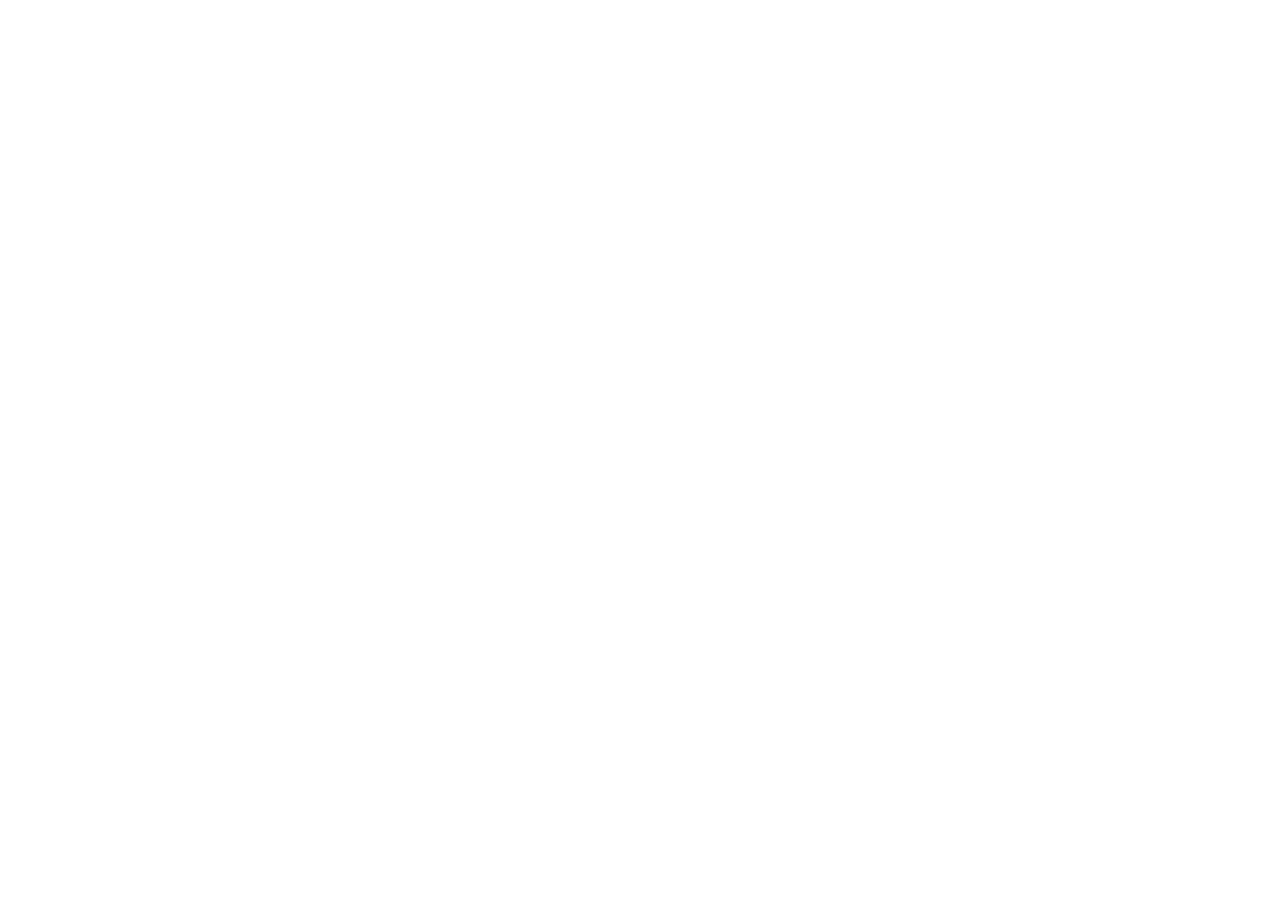
==== índex.html @ 1bcc028e "atualiada" ====
<!DOCTYPE html>
<html lang="pt-br">
<head>
    <meta charset="UTF-8">
    <meta name="viewport" content="width=device-width, initial-scale=1.0">
    <title>Document</title>
</head>
<body>
    
</body>
</html>
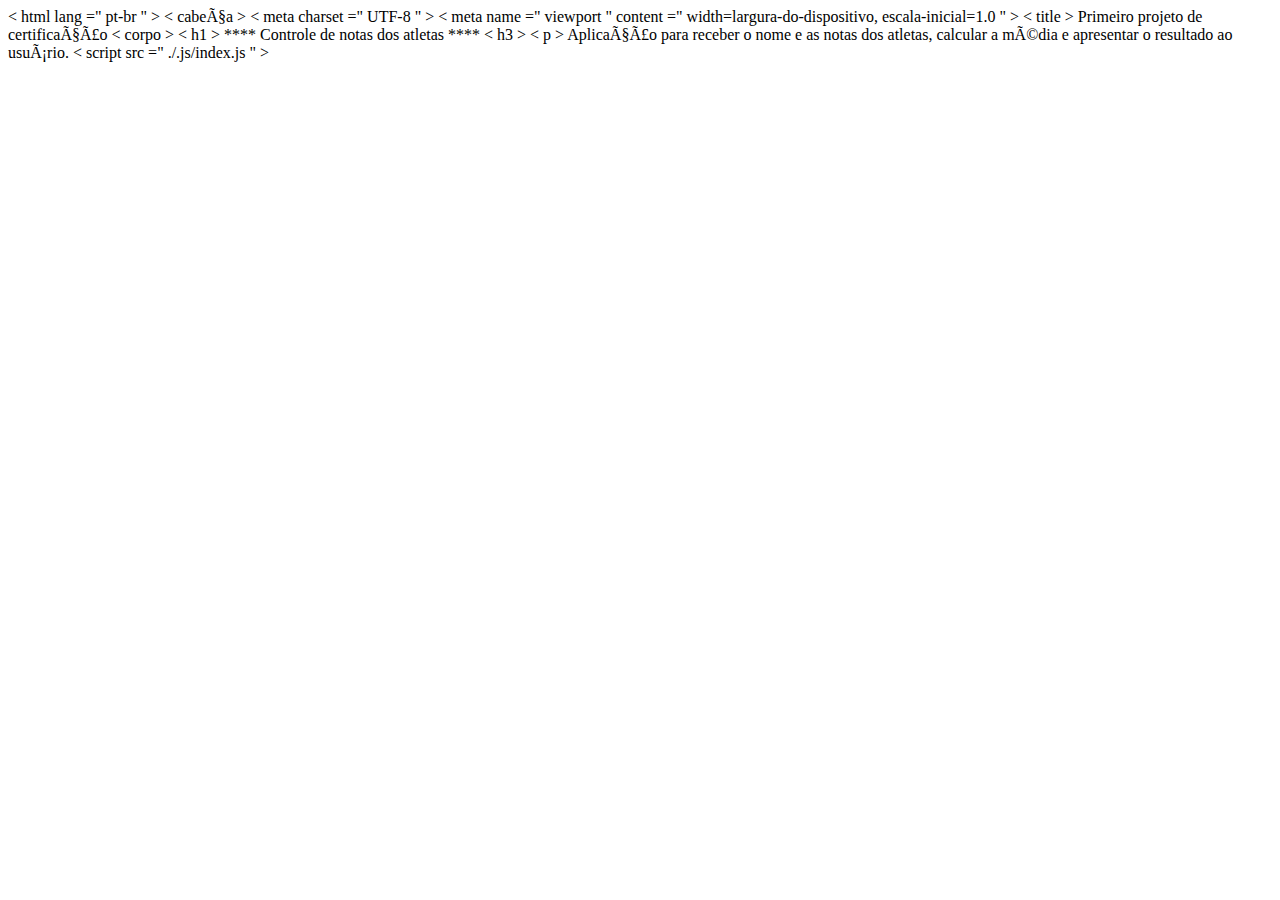
==== commit ad32695a: "aplicação 11/08" ====
--- a/índex.html
+++ b/índex.html
@@ -1,11 +1,19 @@
-<!DOCTYPE html>
-<html lang="pt-br">
-<head>
-    <meta charset="UTF-8">
-    <meta name="viewport" content="width=device-width, initial-scale=1.0">
-    <title>Document</title>
-</head>
-<body>
-    
-</body>
-</html>+<!DOCTYPE html >
+< html  lang =" pt-br " >
+< cabeça >
+    < meta  charset =" UTF-8 " >
+    < meta  name =" viewport " content =" width=largura-do-dispositivo, escala-inicial=1.0 " >
+    < title > Primeiro projeto de certificação </ title >
+</ cabeça >
+< corpo >
+    < h1 >
+        **** Controle de notas dos atletas ****
+    </ h1 >
+    < h3 >
+        < p >
+            Aplicação para receber o nome e as notas dos atletas, calcular a média e apresentar o resultado ao usuário.
+        </ p >
+    </ h3 >    
+</ corpo >
+< script  src =" ./.js/index.js " > </ script >
+</ html >
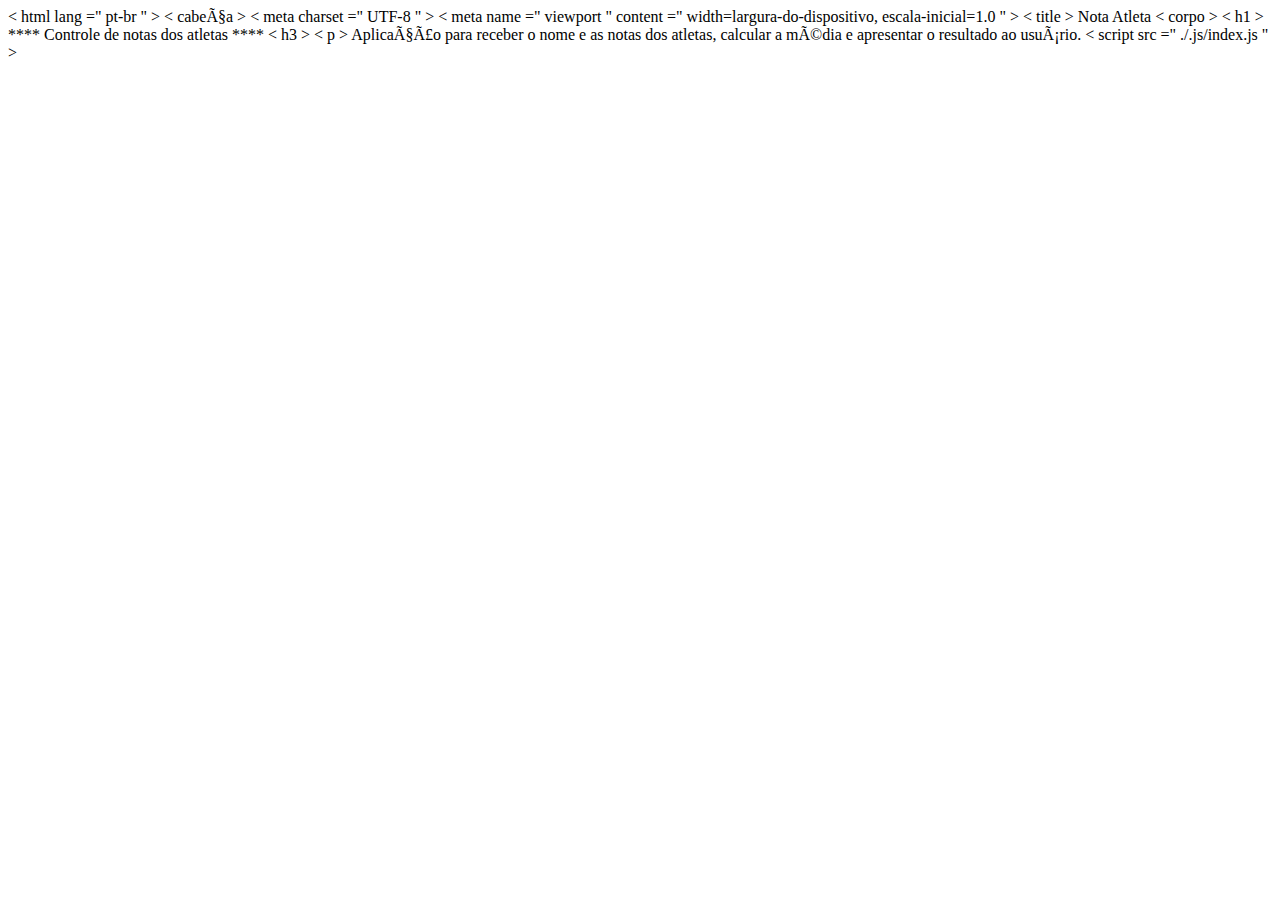
==== commit 429b5b71: "Update índex.html atualiado 14/08/24" ====
--- a/índex.html
+++ b/índex.html
@@ -3,7 +3,7 @@
 < cabeça >
     < meta  charset =" UTF-8 " >
     < meta  name =" viewport " content =" width=largura-do-dispositivo, escala-inicial=1.0 " >
-    < title > Primeiro projeto de certificação </ title >
+    < title > Nota Atleta </ title >
 </ cabeça >
 < corpo >
     < h1 >
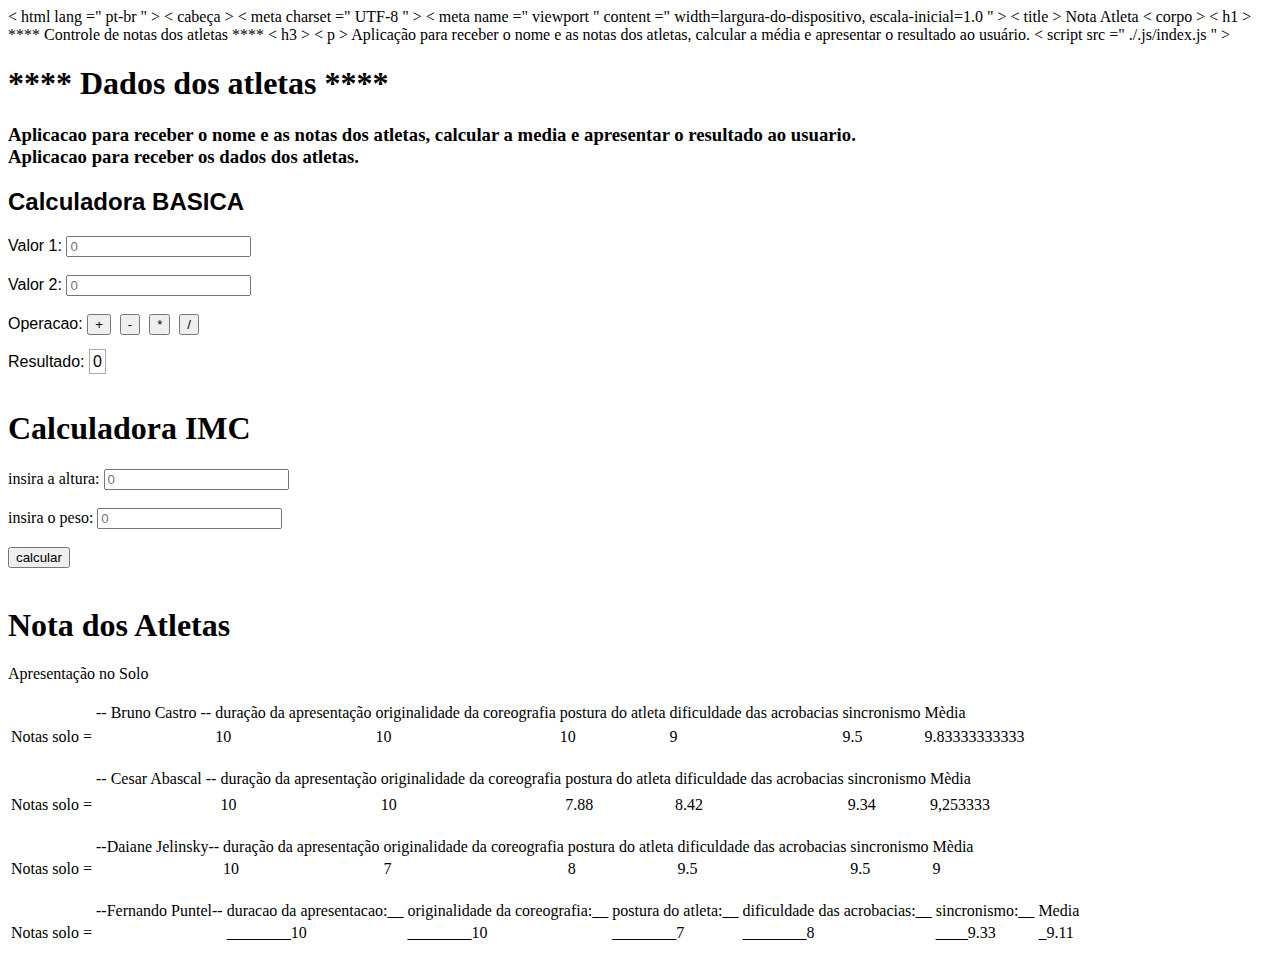
==== commit 3d629358: "atualizacao 15/08/24" ====
--- a/índex.html
+++ b/índex.html
@@ -17,3 +17,274 @@
 </ corpo >
 < script  src =" ./.js/index.js " > </ script >
 </ html >
+
+<!DOCTYPE html>
+    <html lang="pt-br">
+        <head>
+
+    <meta charset="UTF-8">
+    <meta name="viewport" content="width=device-width, initial-scale=1.0">
+    <link rel="stylesheet" type="text/css" href="./css/styles.css">  
+    <title>Primeiro projeto de certificacao</title>
+
+        </head>
+
+    <body>
+        <h1>
+        **** Dados dos atletas ****        
+        </h1>
+</body>
+
+<script src="./.js/index.js"></script>
+
+</html>
+<h1>
+     <h3>
+        <p>
+            Aplicacao para receber o nome e as notas dos atletas, calcular a media e apresentar o resultado ao usuario.
+            <br>
+            Aplicacao para receber os dados dos atletas.
+        </p>
+    </h3> 
+</h1>
+
+    <document class="write"></document>
+
+	<div style="font-family: Verdana, Geneva, Tahoma, sans-serif;">
+
+		<h2>Calculadora BASICA</h2>
+
+            
+
+		Valor 1: <input id="dvInput1" type="number" placeholder="0"><br><br>
+		Valor 2: <input id="dvInput2" type="number" placeholder="0"><br><br>
+
+	    Operacao:
+
+		<button type="button" onclick="dvCalcular(OPERACAO_SOMA)">+</button>&nbsp;
+            
+		<button type="button" onclick="dvCalcular(OPERACAO_SUBTRACAO)">-</button>&nbsp;
+
+		<button type="button" onclick="dvCalcular(OPERACAO_MULTIPLICACAO)">*</button>&nbsp;
+
+		<button type="button" onclick="dvCalcular(OPERACAO_DIVISAO)">/</button><br><br>
+
+		Resultado: 
+        
+        <span id="dvResultadoCalculo" style="border: solid 1px #aaa; padding:3px;">0</span>
+
+	</div>
+    
+<br>
+
+<!DOCTYPE html>
+
+<html>
+<head> 
+<body>
+    <h1>
+        Calculadora IMC       
+    </h1>     
+            
+    <script type="text/javascript">
+    const calculaImc = () => {
+    const altura = document.imcForm.elements["altura"].value;
+    const peso = document.imcForm.elements["peso"].value;    
+
+    const imc = peso /(altura * altura);
+
+        if(imc < 18.5){
+        alert("Voce esta abaixo dopeso");  
+        }
+        else if(imc >= 18.5 && imc < 25){
+        alert("voce esta com o peso normal");
+        }
+        else if(imc >= 25 && imc < 40){
+        alert("voce esta com sobrepeso");
+        }
+         else if(imc >= 40){
+        alert("voce esta com obesidade grave");
+        }
+
+    } 
+
+    </script>
+    </head>
+
+    <body>
+    <form id="imcForm" name="imcForm" action="#">
+    <label for="altura">insira a altura:</label>
+    <input type="text" id="altura" name="altura" placeholder="0"><br>
+
+     <br>
+
+    <label for="peso">insira o peso:</label>    
+    <input type="text" id="peso" name="peso" placeholder="0"><br>
+
+    <br>
+
+    <input type="submit" value="calcular" onclick="calculaImc()">
+
+    </form>           
+    </body>
+</html>
+<br>
+
+
+
+<!DOCTYPE html>
+<html>
+<head> 
+<body>
+    <h1>
+        Nota dos Atletas       
+    </h1>     
+       
+    <script type="text/javascript">
+
+</script>
+
+</body>
+
+</head>
+
+</html>
+
+
+Apresentação no Solo
+
+<br><br>
+
+<table>
+
+  <tr>
+
+    <td>
+
+    <td> -- Bruno Castro --</td>
+  
+    <td> duração da apresentação </td>
+
+    <td> originalidade da coreografia </td>
+
+    <td> postura do atleta </td>
+
+    <td> dificuldade das acrobacias </td>
+
+    <td> sincronismo </td>
+
+    <td> Mèdia </td>
+
+  </tr>
+
+  <tr></tr>
+
+      <td> Notas solo  = </td><td></td>
+
+      <td> 10</td>
+
+      <td>10</td>
+
+      <td>10</td>
+
+      <td>9</td>
+
+      <td>9.5</td>
+
+      <td>9.83333333333</td>
+
+  </tr>
+  
+</table>   
+<br>
+
+<table>
+
+  <tr>
+
+    <td>
+
+    <td> -- Cesar Abascal -- </td>
+
+    <td> duração da apresentação </td>
+
+    <td> originalidade da coreografia </td>
+
+    <td> postura do atleta </td>
+
+    <td> dificuldade das acrobacias </td>
+
+    <td> sincronismo </td>
+
+    <td> Mèdia </td>
+
+  </tr>
+
+  <tr><tr></tr>
+
+      <td>Notas solo = </td><td></td>
+      <td>10</td>
+      <td>10</td>
+      <td>7.88</td>
+      <td>8.42</td>
+      <td>9.34</td>
+      <td>9,253333</td>
+  </tr>
+</table>   
+<br>
+
+<table>
+  <tr>
+    <td></td>
+    <td> --Daiane Jelinsky-- </td>
+    <td>duração da apresentação</td>
+    <td>originalidade da coreografia</td>
+    <td>postura do atleta</td>
+    <td>dificuldade das acrobacias</td>
+    <td>sincronismo</td>
+    <td>Mèdia</td>
+  </tr>
+  <tr>
+      <td>Notas solo = </td><td></td>
+      <td>10</td>
+      <td>7</td>
+      <td>8</td>
+      <td>9.5</td>
+      <td>9.5</td>
+      <td>9</td>
+  </tr>
+</table>   
+<br>
+
+<table>
+
+  <tr>
+
+    <td></td>
+
+    <td> --Fernando Puntel-- </td>
+
+    <td>duracao da apresentacao:__</td>
+
+    <td>originalidade da coreografia:__</td>
+
+    <td>postura do atleta:__</td>
+
+    <td>dificuldade das acrobacias:__</td>
+
+    <td> sincronismo:__</td>
+
+    <td>Media</td><td></td>
+
+  </tr>
+
+  <tr>
+    <td>Notas solo = </td><td></td>
+      <td>________10</td>
+      <td>________10</td>
+      <td>________7</td>
+      <td>________8</td>
+      <td>____9.33</td>
+      <td>_9.11</td>
+  </tr>
+</table>   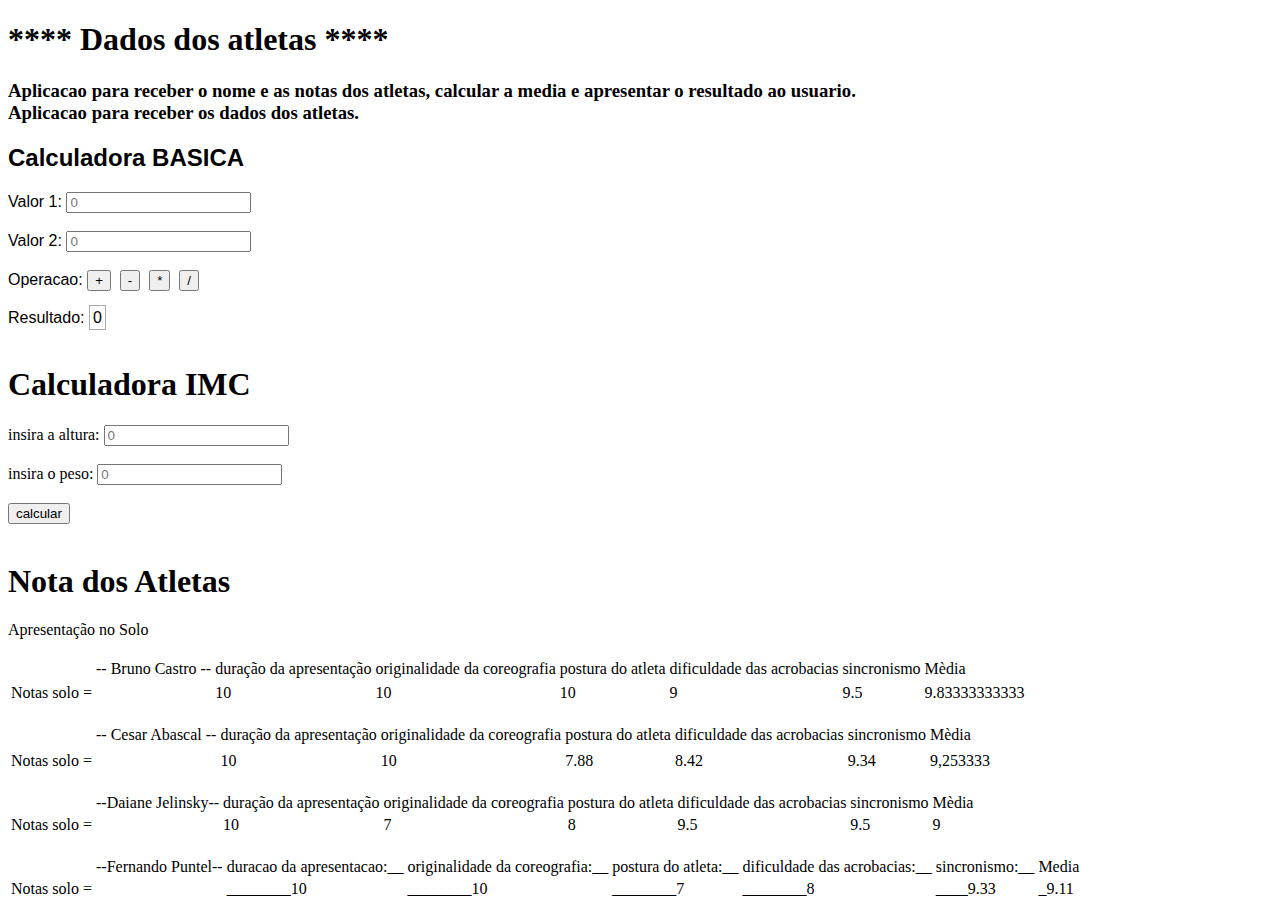
==== commit e0d6e23b: "atualizado" ====
--- a/índex.html
+++ b/índex.html
@@ -1,23 +1,3 @@
-<!DOCTYPE html >
-< html  lang =" pt-br " >
-< cabeça >
-    < meta  charset =" UTF-8 " >
-    < meta  name =" viewport " content =" width=largura-do-dispositivo, escala-inicial=1.0 " >
-    < title > Nota Atleta </ title >
-</ cabeça >
-< corpo >
-    < h1 >
-        **** Controle de notas dos atletas ****
-    </ h1 >
-    < h3 >
-        < p >
-            Aplicação para receber o nome e as notas dos atletas, calcular a média e apresentar o resultado ao usuário.
-        </ p >
-    </ h3 >    
-</ corpo >
-< script  src =" ./.js/index.js " > </ script >
-</ html >
-
 <!DOCTYPE html>
     <html lang="pt-br">
         <head>
@@ -287,4 +267,4 @@
       <td>____9.33</td>
       <td>_9.11</td>
   </tr>
-</table>   +</table> 